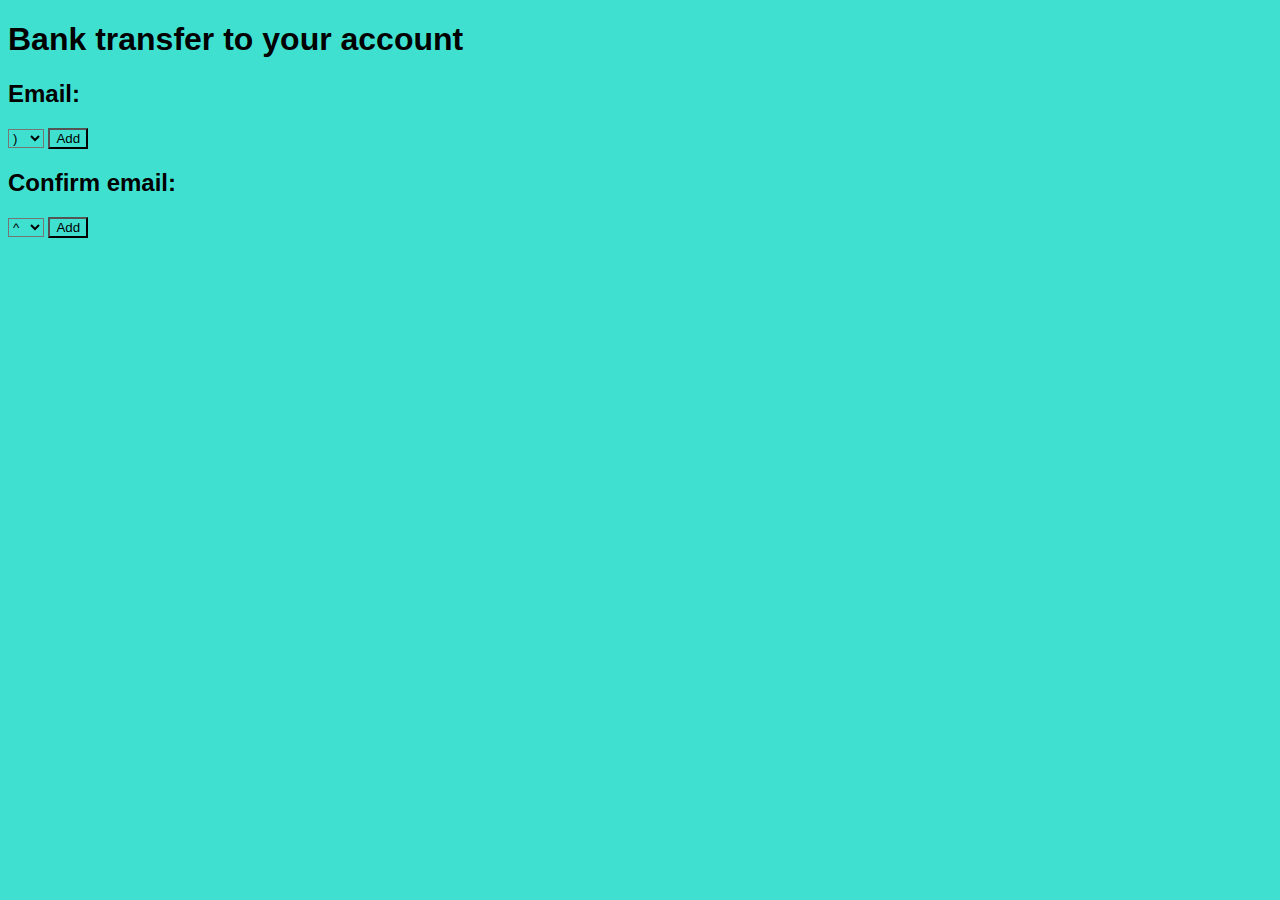
==== email.html @ 49616f16 "Add files to the offender registry" ====
<!DOCTYPE html>
<html>
    <link rel="stylesheet" href="style.css">
    <head>
        <title>Bank transfer | Page 2</title>
    </head>
    <body>
        <h1>Bank transfer to your account</h1>
        <h2 id="emaildisplay">Email: </h2>
        <select id="emailcharacters">
        </select>
        <button onclick="addtoemail(document.getElementById('emailcharacters'),document.getElementById('emaildisplay'),true)">Add</button>
        <h2 id="emaildisplay2">Confirm email:</h2>
        <select id="emailcharacters2">
        </select>
        <button onclick="addtoemail(document.getElementById('emailcharacters2'),document.getElementById('emaildisplay2'),true)">Add</button>
    </body>
    <script src="cursedphone2.js"></script>
</html>
---- style.css ----
*{
    font-family: Arial;
    background-color: turquoise;
}
#phonenum{
    width: 100%;
    height: 100%;
}
html{
    width: 100%;
    height: 100%;
}
.keyboard{
    display: flex;
    justify-content: center;
    align-items: center;
}
.active{
    background-color: white;
    font-size: 45px;
    border: 2px solid black;
    border-radius: 10px;
    width: 60px;
    height: 60px;
    display: flex;
    justify-content: center;
}
.emptyclass{
}
option{
    font-size: 25px;
    width: 100%;
}
#amount{
    display: grid;
    grid-template-columns: repeat(20,1fr);
}
#amountpaid{
    display: flex;
    align-items: center;
    justify-content: center;
    padding: 5px;
}
a:after{
    color:black;
}
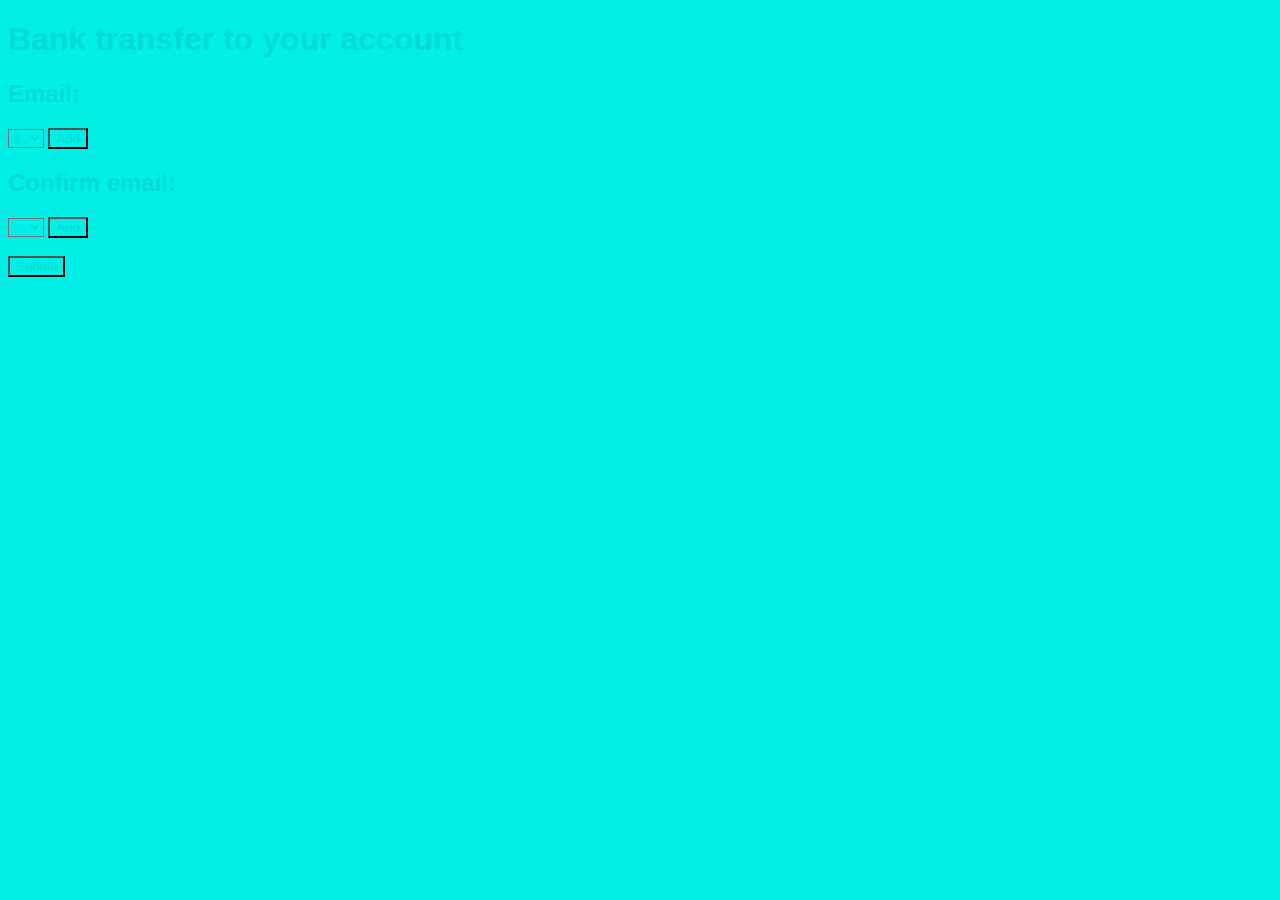
==== commit 7b38f49a: "honestly bro just redo the whole thing lol" ====
--- a/email.html
+++ b/email.html
@@ -1,5 +1,5 @@
 <!DOCTYPE html>
-<html>
+<html lang="en">
     <link rel="stylesheet" href="style.css">
     <head>
         <title>Bank transfer | Page 2</title>
@@ -10,10 +10,13 @@
         <select id="emailcharacters">
         </select>
         <button onclick="addtoemail(document.getElementById('emailcharacters'),document.getElementById('emaildisplay'),true)">Add</button>
-        <h2 id="emaildisplay2">Confirm email:</h2>
+        <h2 id="emaildisplay2">Confirm email: </h2>
         <select id="emailcharacters2">
         </select>
         <button onclick="addtoemail(document.getElementById('emailcharacters2'),document.getElementById('emaildisplay2'),true)">Add</button>
+        <br>
+        <br>
+        <button onclick="submit()">Submit</button>
     </body>
     <script src="cursedphone2.js"></script>
 </html>--- a/style.css
+++ b/style.css
@@ -1,6 +1,7 @@
 *{
     font-family: Arial;
-    background-color: turquoise;
+    background-color: rgb(0,240,232);
+    color: rgb(0,219,212);
 }
 #phonenum{
     width: 100%;
@@ -44,3 +45,7 @@
 a:after{
     color:black;
 }
+#here{
+    cursor: text;
+    color: rgb(0,219,212)
+}